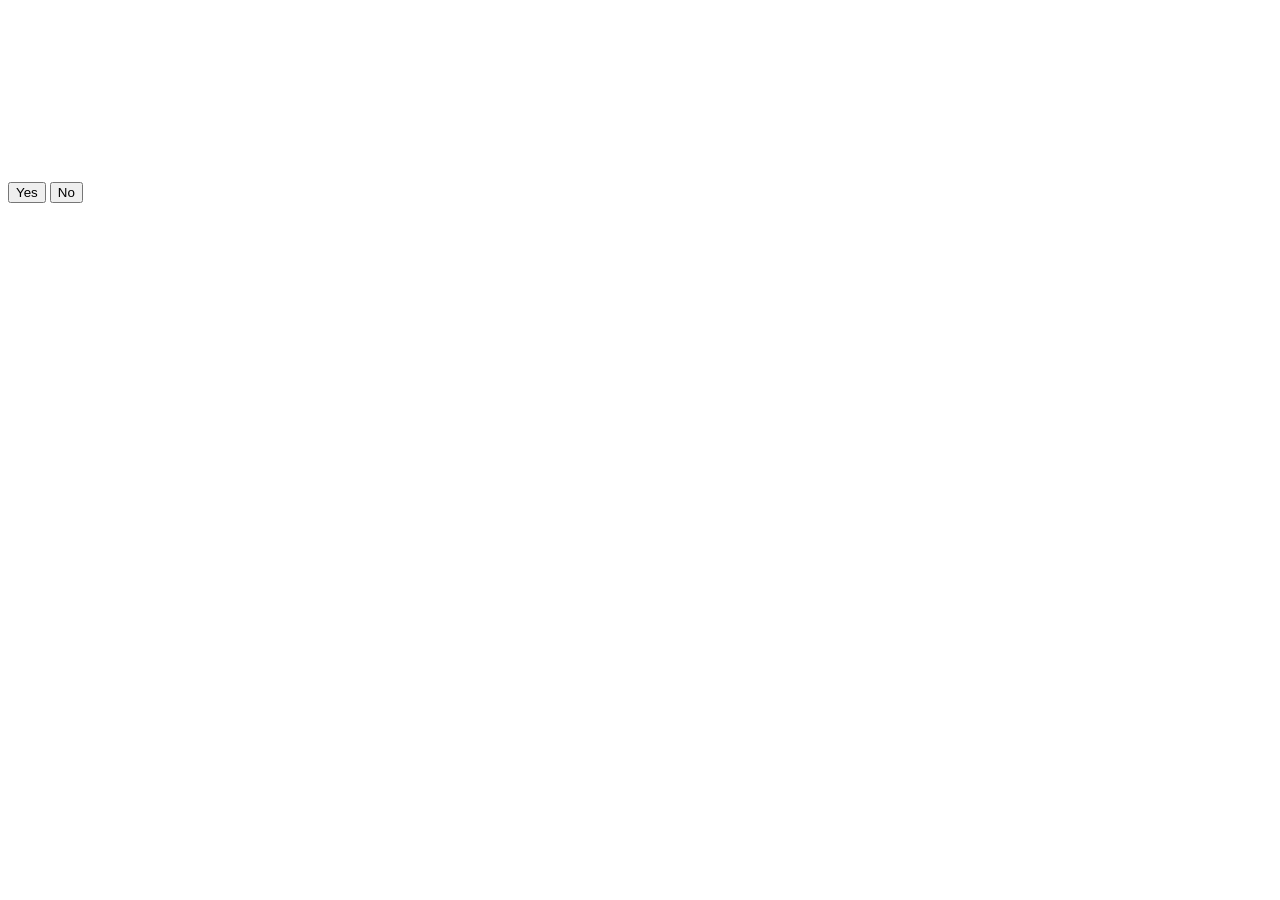
==== index.html @ 442f98cd "Update index.html" ====
<!DOCTYPE html>
<html lang="en">
<head>
    <meta charset="UTF-8">
    <meta name="viewport" content="width=device-width, initial-scale=1.0">
    <title>Valentine's Date</title>
    <style>
        body {
            background-image: url(file:///D:/Work/Extras/farida/lala%20land.jpg);
            background-size: cover;
            background-position: top;
            background-repeat: no-repeat;
            color: White; /* text color on top of the background */
            font-family: 'Cairo', Cairo; /* use Arial font or a fallback sans-serif font */
        }
    </style>
</head>
<body>

    <h1>I have something special to ask you..</h1>
    <p>Dear Farida,</p>
    <p>Would you like to be my date on Valentine's day?...</p>
    <p>Love, Seif</p>

    <button onclick="respond('yes')">Yes</button>
    <button onclick="respond('no')">No</button>

    <script>
        function respond(answer) {
            if (answer === 'yes') {
                alert("It's gonne be legen-I don't have to wait for it anymore-dary");
            } else {
                alert("So, I guess I will see you in the movies");
            }
        }
    </script>
</body>
</html>
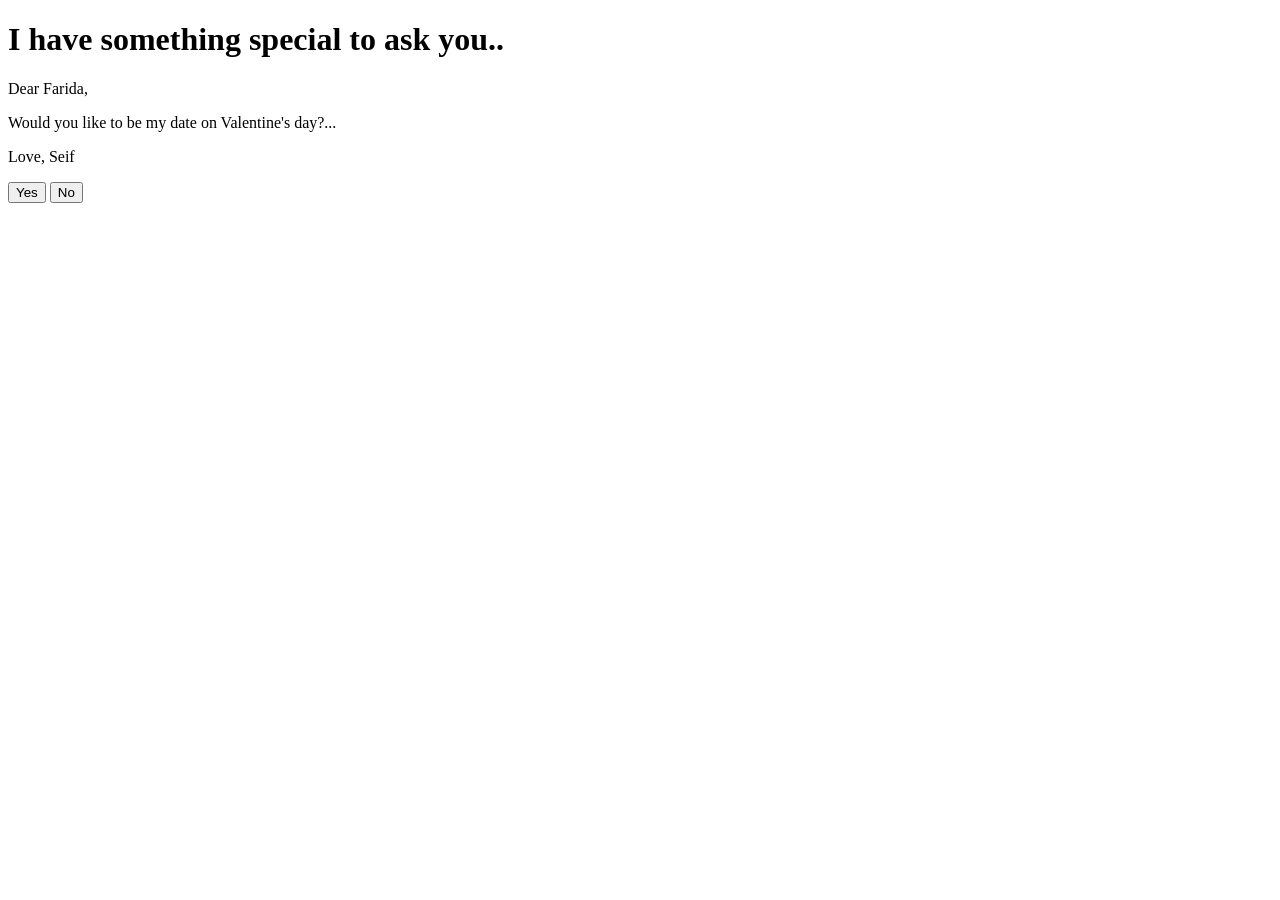
==== commit 7ff2f7c4: "Update index.html" ====
--- a/index.html
+++ b/index.html
@@ -10,7 +10,7 @@
             background-size: cover;
             background-position: top;
             background-repeat: no-repeat;
-            color: White; /* text color on top of the background */
+            color: Black; /* text color on top of the background */
             font-family: 'Cairo', Cairo; /* use Arial font or a fallback sans-serif font */
         }
     </style>
